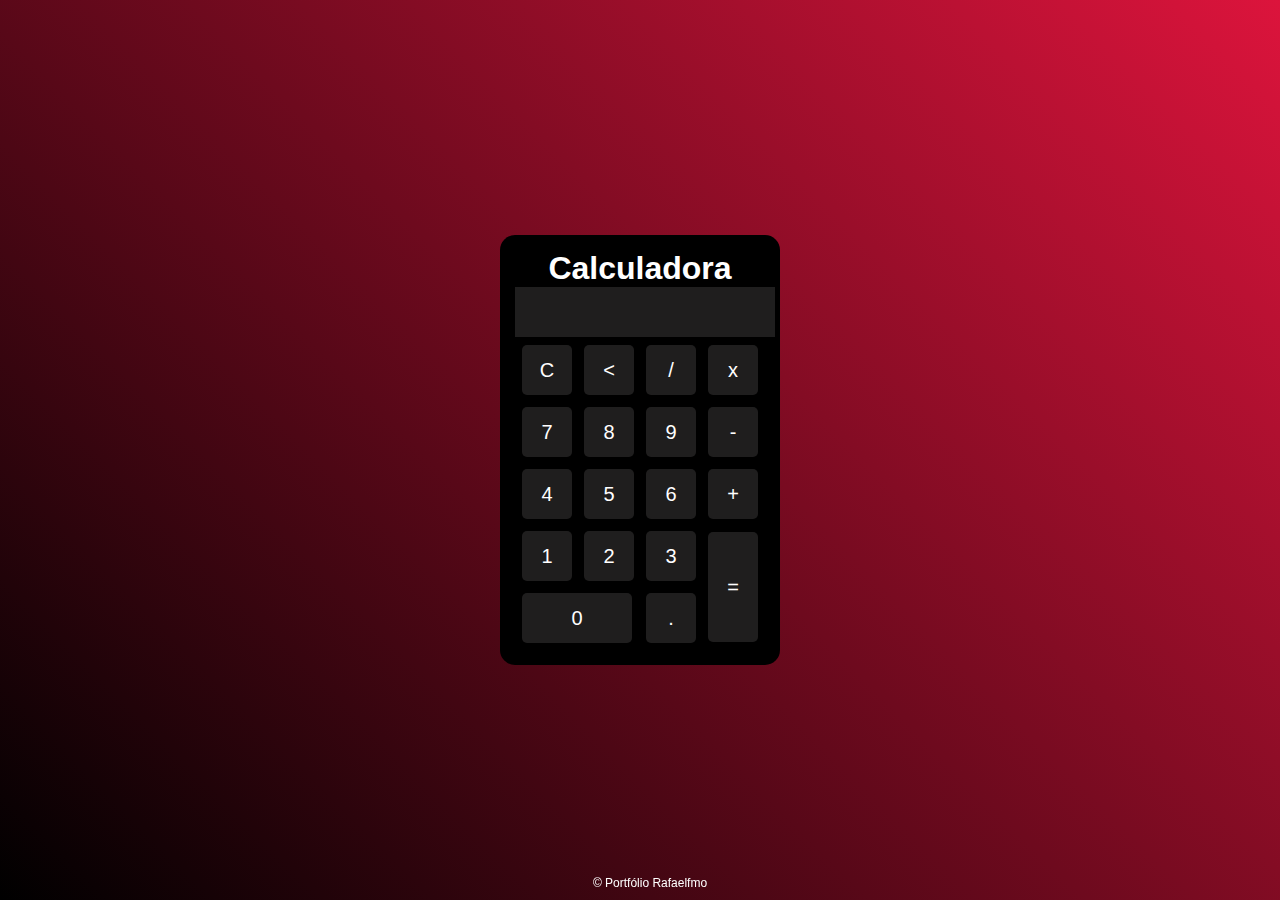
==== index.html @ 8b34aa7d "Projeto calculadora" ====
<!DOCTYPE html>
<html lang="pt-BR">
<head>
  <meta charset="UTF-8">
  <meta http-equiv="X-UA-Compatible" content="IE=edge">
  <meta name="viewport" content="width=device-width, initial-scale=1.0">
  <title>Calculadora</title>
  <link rel="stylesheet" href="style.css">
</head>
<body>
  <div class="fundo">
    <div class="calculadora">
      <h1 align="center">Calculadora</h1>
      <p id="resultado"></p>
      <table>
        <tr>
          <td><button class="botao" onclick="clean()">C</button></td>
          <td><button class="botao" onclick="back()"><</button></td>
          <td><button class="botao" onclick="insert('/')">/</button></td>
          <td><button class="botao" onclick="insert('x')">x</button></td>
       </tr>
        <tr>
          <td><button class="botao" onclick="insert('7')">7</button></td>
          <td><button class="botao" onclick="insert('8')">8</button></td>
          <td><button class="botao" onclick="insert('9')">9</button></td>
          <td><button class="botao" onclick="insert('-')">-</button></td>
        </tr>
        <tr>
          <td><button class="botao" onclick="insert('4')">4</button></td>
          <td><button class="botao" onclick="insert('5')">5</button></td>
          <td><button class="botao" onclick="insert('6')">6</button></td>
          <td><button class="botao" onclick="insert('+')">+</button></td>
        </tr>
        <tr>
          <td><button class="botao" onclick="insert('1')">1</button></td>
          <td><button class="botao" onclick="insert('2')">2</button></td>
          <td><button class="botao" onclick="insert('3')">3</button></td>
          <td rowspan="2" ><button class="botao" style="height: 110px;" onclick="result()">=</button></td>
        </tr>
        <tr>
          <td colspan="2"><button class="botao" style="width: 110px;" onclick="insert('0')">0</button></td>
          <td><button class="botao" onclick="insert('.')">.</button></td>
        </tr>
      </table>
    </div>
    <footer>
      <p>&copy; Portfólio Rafaelfmo</p>
    </footer>
  </div>
  <script src="calculadora.js"></script>
</body>
</html>
---- style.css ----
*{
  margin: 0;
  padding: 0;
}
.fundo{
  background-image: linear-gradient(45deg,black,crimson);
  height: 100vh;
  color: white;
  font-family: Arial, Helvetica, sans-serif
}
.calculadora{
  position: absolute;
  background-color: black;
  top: 50%;
  left: 50%;
  transform: translate(-50%,-50%);
  border-radius: 15px;
  padding: 15px;
}
.botao{
  background-color: rgb(31, 30, 30);
  color: white;
  border: none;
  padding: 10px;
  font-size: 20px;
  border-radius: 5px;
  margin: 5px;
  width: 50px;
  height: 50px;
  cursor: pointer;
}
.botao:hover{
  background-color: rgb(255, 255, 255);
  color: black;
}
#resultado{
  width: 100%;
  height: 50px;
  font-size: 30px;
  text-align: right;
  padding-right: 10px;
  border: none;
  border-bottom: 1px solid black;
  background-color: rgb(31, 30, 30);
  color: white;
  font-family: Arial, Helvetica, sans-serif;
}
footer{
  position: absolute;
  color: #fff;
  padding: 10px;
  text-align: center;
  font-size: 12px;
  position: fixed;
  bottom: 0;
  width: 100%;
}
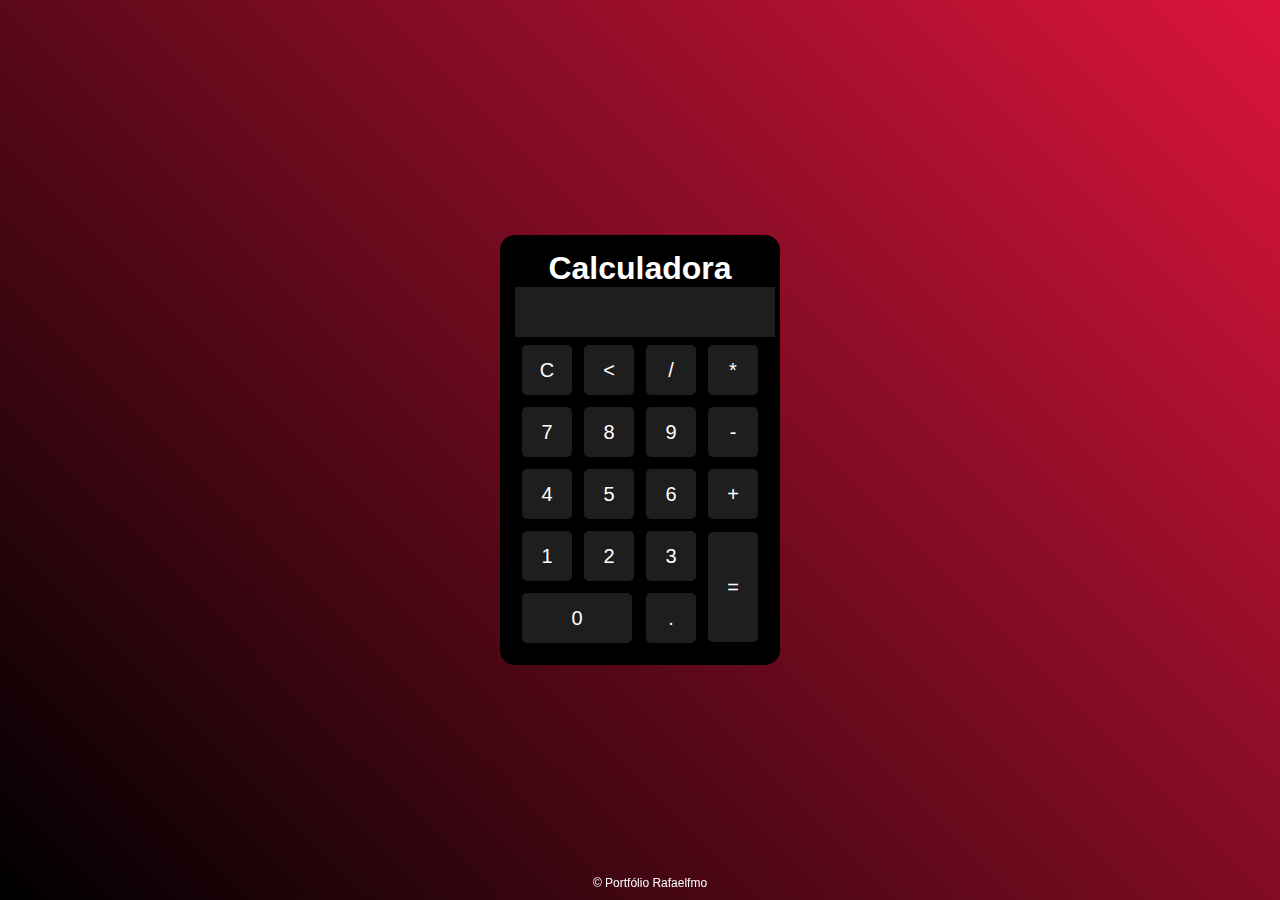
==== commit d4e08be8: "Projeto Calculadora" ====
--- a/index.html
+++ b/index.html
@@ -1,5 +1,5 @@
 <!DOCTYPE html>
-<html lang="pt-BR">
+<html lang="en">
 <head>
   <meta charset="UTF-8">
   <meta http-equiv="X-UA-Compatible" content="IE=edge">
@@ -17,7 +17,7 @@
           <td><button class="botao" onclick="clean()">C</button></td>
           <td><button class="botao" onclick="back()"><</button></td>
           <td><button class="botao" onclick="insert('/')">/</button></td>
-          <td><button class="botao" onclick="insert('x')">x</button></td>
+          <td><button class="botao" onclick="insert('*')">*</button></td>
        </tr>
         <tr>
           <td><button class="botao" onclick="insert('7')">7</button></td>
